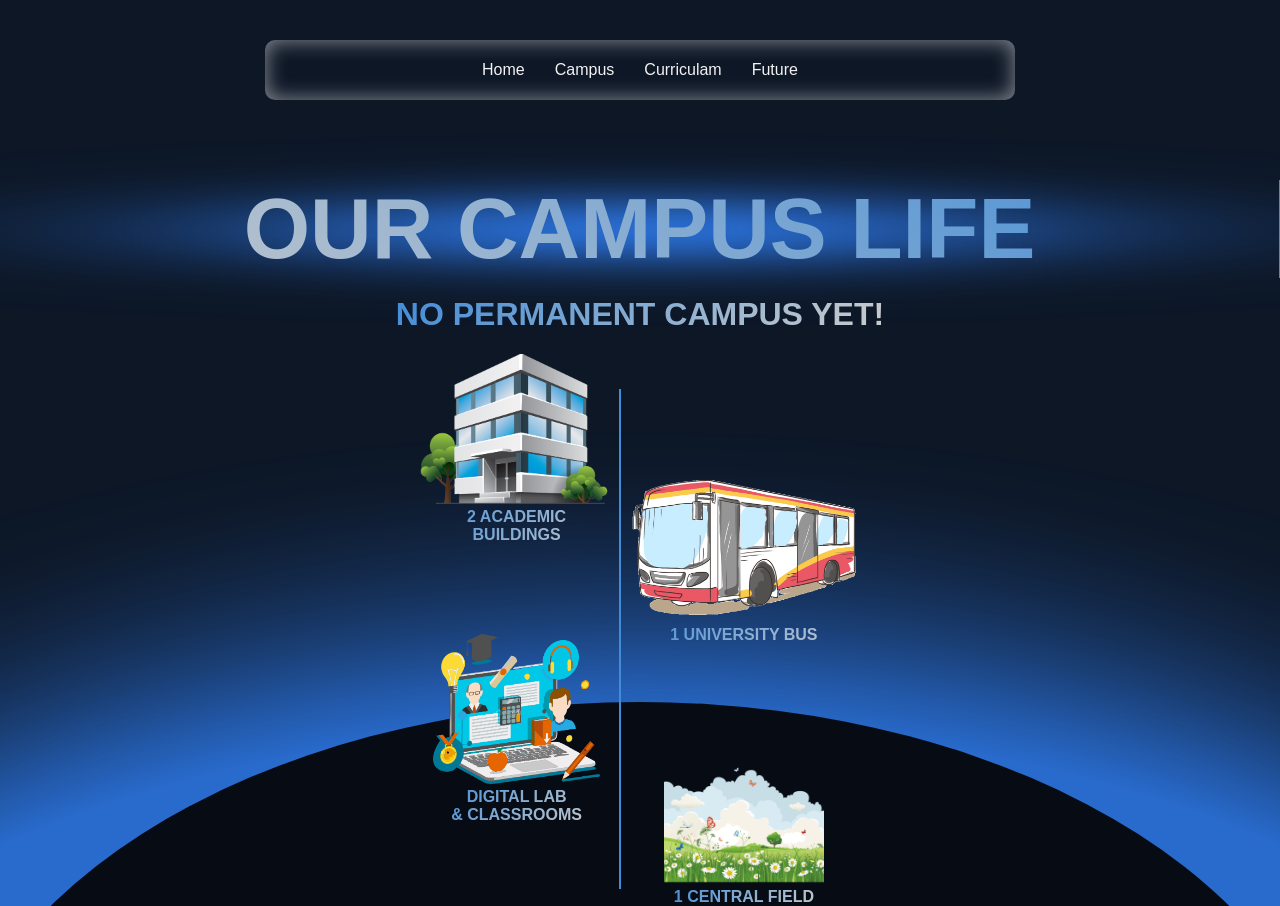
==== campus.html @ 55601d3d "first commit" ====
<!DOCTYPE html>
<html lang="en">
<head>
    <meta charset="UTF-8">
    <meta name="viewport" content="width=device-width, initial-scale=1.0">
    <title>Campus</title>

    <link rel="stylesheet" href="style.css">
    <link rel="stylesheet" href="campus.css">
    <link rel="stylesheet" href="media.css">
    
</head>
<body>
    <div class="bg-depth"></div>
    <div class="outer-glow"><img src="assets/Ellipse 1's Outer Glow.png" alt=""></div>
    <div class="flare"><img src="assets/Flare.png" alt=""></div>

    <header>
        <div class="logo">

        </div>

        <div class="navbar">
            <a href="home.html">Home</a>
            <a href="campus.html">Campus</a>
            <a href="curriculum.html">Curriculam</a>
            <a href="future.html">Future</a>
        </div>

        <!-- <div class="header-contact">
            <a href="#"><button class="btn">Button</button></a>
        </div> -->
    </header>

    <div class="holder">
        <h1 id="main-heading">OUR CAMPUS LIFE</h1>
        <h2>no permanent campus yet!</h2>
        <p></p>

        <section class="campus-info">

            <div class="left-side">
                <section>
                    <img src="assets/building.png" alt="">
                    <h3>2 Academic<br>Buildings</h3>
                </section>

                <section>
                    <img src="assets/digitalc.png" alt="">
                    <h3>Digital Lab<br>& Classrooms</h3>
                </section>
            </div>

            <div class="vertical-line"></div>

            <div class="right-side">
                <section>
                    <img src="assets/bus.png" alt="">
                    <h3>1 University Bus</h3>
                </section>

                <section>
                    <img src="assets/field.png" alt="">
                    <h3>1 Central Field</h3>
                </section>
            </div>

        </section>

    </div>

    <script src="app.js"></script>
    
</body>
</html>
---- style.css ----
/* @import url('https://fonts.googleapis.com/css2?family=Alfa+Slab+One&family=Bungee+Spice&family=Google+Sans+Code:ital,wght,MONO@0,300..800,1;1,300..800,1&family=Limelight&family=Montserrat:ital,wght@0,100..900;1,100..900&family=Poppins:ital,wght@0,100;0,200;0,300;0,400;0,500;0,600;0,700;0,800;0,900;1,100;1,200;1,300;1,400;1,500;1,600;1,700;1,800;1,900&family=Roboto:ital,wght@0,100..900;1,100..900&display=swap'); */

:root{
    --bg-primary: #060b14;
    --bg-secondary: #0d1726;

    --white-btn: hsl(0, 0%, 90%);
    --w-btn-text: hsl(0, 0%, 10%);
    --btn-hover: hsl(210, 65%, 55%);;

    --primary-text: hsl(0, 0%, 95%);
    --secondary-text: hsl(0, 0%, 80%);

    --blue-highlight: hsl(210, 65%, 55%);
}

*{
    margin: 0;
    padding: 0;
    box-sizing: border-box;
}

body{
    display: flex;
    flex-direction: column;
    align-items: center;
    justify-content: center;

    background: var(--bg-secondary);
}

.btn{
    height:30px;
    width: 70px;
    border-radius: 10px;

    transition: 0.2s ease-in-out;
}

.btn:hover{
    scale: 1.1;
    color: var(--btn-hover);
    box-shadow: 0 0 10px 2px rgb(41, 107, 205, 0.5);
}

h1, h2, h3, p{
    font-family: Roboto, sans-serif;
    text-align: center;
}

.bg-depth{
    height: 100vh;
    width: 110vw;
    z-index: -1000;

    position: fixed;
    top: 78vh;
    border-top-left-radius: 60%;
    border-top-right-radius: 60%;

    background: var(--bg-primary);
}

.outer-glow{
    z-index: -2000;
    position: fixed;
    top: 48vh;

    animation: popIn 1s cubic-bezier(0.175, 0.885, 0.32, 1.275); 
}   

.flare{
    z-index: -2000;
    position: fixed;

    top: 130px;
}

.flare img{
    height: 200px;
    width: 2250px;

    animation: popIn 1s cubic-bezier(0.175, 0.885, 0.32, 1.275); 
}

/* HEADER */
header{
    display: flex;
    flex-direction: row;
    align-items: center;
    justify-content: center;

    background: var(--primary-text);
    height: 60px;
    width: 750px;
    border-radius: 10px;

    position: fixed;
    top: 40px;

    background: transparent;
    box-shadow: inset 0 0 20px 1px rgb(255, 255, 255, 0.5);

    animation: popIn 1s cubic-bezier(0.175, 0.885, 0.32, 1.275); 
}

.navbar{
    display: flex;
    gap: 30px;
}

.navbar a{
    text-decoration: none;
    color: var(--primary-text);

    font-size: 12pt;
    transition: 0.2s ease-in-out;

    font-family: sans-serif;
}

.navbar a:hover{
    scale: 1.1;
    color: var(--blue-highlight);
}

/* MIDDLE SECTION */
.holder{
    display: flex;
    flex-direction: column;

    align-items: center;
    justify-content: center;

    gap: 2vh;

    margin-top: 20vh;
}

.counts{
    display: flex;   
    align-items: center;
    justify-content: center;

    gap: 2vw;
}

.counts .card{
    display: flex;
    flex-direction: column;
    align-items: center;
    justify-content: center;

    height: 250px;
    width: 260px;
    padding: 1vh;
    border-radius: 20px;

    background: transparent;
    box-shadow: inset 0 0 20px 1px rgb(255, 255, 255, 0.5);
}

.counts h1{
    overflow: hidden; /* Keeps text hidden until typed */
    border-right: 1px solid var(--blue-highlight);  /* The cursor */

    white-space: nowrap; /* Keeps text on one line */
    width: 0;
    animation: 
        typing 1s steps(40, end) forwards,
        blink-caret .75s step-end infinite; 
}

.holder h1{
    font-size: 64pt;
    color: var(--primary-text);

    /* 1. Define the gradient */
    background: linear-gradient(45deg, var(--secondary-text), var(--blue-highlight));
    
    /* 2. Clip the background to the text characters */
    -webkit-background-clip: text;
    background-clip: text;
    
    /* 3. Make the original font color transparent to reveal the gradient */
    color: transparent;

    text-transform: uppercase;   
}

.holder #main-heading{ 
    overflow: hidden; /* Keeps text hidden until typed */
    border-right: 1px solid var(--blue-highlight);  /* The cursor */

    white-space: nowrap; /* Keeps text on one line */
    width: 0;
    animation: 
        typing 2s steps(100, end) forwards,
        blink-caret .75s step-end infinite;
}

.holder h2{
    font-size: 24pt;
    color: var(--primary-text);

    /* 1. Define the gradient */
    background: linear-gradient(-45deg, var(--secondary-text), var(--blue-highlight));
    
    /* 2. Clip the background to the text characters */
    -webkit-background-clip: text;
    background-clip: text;
    
    /* 3. Make the original font color transparent to reveal the gradient */
    color: transparent;

    text-transform: uppercase; 

    animation: popIn 2s cubic-bezier(0.175, 0.885, 0.32, 1.275);  
}

.holder h3{
    font-size: 18pt;
    color: var(--primary-text);

    /* 1. Define the gradient */
    background: linear-gradient(-45deg, var(--secondary-text), var(--blue-highlight));
    
    /* 2. Clip the background to the text characters */
    -webkit-background-clip: text;
    background-clip: text;
    
    /* 3. Make the original font color transparent to reveal the gradient */
    color: transparent;

    text-transform: uppercase; 

    animation: popIn 2s cubic-bezier(0.175, 0.885, 0.32, 1.275);
}

.holder p{
    color: var(--secondary-text);

    animation: popIn 3s cubic-bezier(0.175, 0.885, 0.32, 1.275);  
}

/* The typing effect */
@keyframes typing {
  from { width: 0 }
  to { width: 100% }
}

/* The blinking cursor */
@keyframes blink-caret {
  from, to { border-color: transparent }
  50% { border-color: var(--blue-highlight); }
}

@keyframes popIn {
  0% {
    transform: scale(0);
    opacity: 0;
  }
  100% {
    transform: scale(1);
    opacity: 1;
  }
}
---- campus.css ----
:root{
    --bg-primary: #060b14;
    --bg-secondary: #0d1726;

    --white-btn: hsl(0, 0%, 90%);
    --w-btn-text: hsl(0, 0%, 10%);
    --btn-hover: hsl(210, 65%, 55%);;

    --primary-text: hsl(0, 0%, 95%);
    --secondary-text: hsl(0, 0%, 80%);

    --blue-highlight: hsl(210, 65%, 55%);
}

.holder h3{
    font-size: 12pt;

    animation: popIn2 4s cubic-bezier(0.175, 0.885, 0.32, 1.275);
}

.campus-info{
    /* background: red; */
    margin-top: 20px;

    height: 500px;
    width: 100vw;

    display: flex;
    flex-direction: row;
    justify-content: center;
    align-items: center;
}

.campus-info .vertical-line{
    height: 100%;
    width: 2px;
    background: var(--blue-highlight);
}

.campus-info .left-side{
    display: flex;
    flex-direction: column;

    align-items: center;
    justify-content: center;

    gap: 10vh;

    margin-bottom: 100px;
}

.campus-info .right-side{
    margin-top: 100px;

    display: flex;
    flex-direction: column;
    
    align-items: center;
    justify-content: center;

    gap: 10vh;
}

.campus-info .left-side img{
    height: 150px;
    animation: slideInUp 1s ease-out;
}

.campus-info .right-side img{
    height: 150px;
    animation: slideInUp 1.5s ease-out;
}

@keyframes slideInUp {
  from {
    transform: translateY(100%); /* Start completely below its position */
    opacity: 0;                   /* Optional: fade in at the same time */
  }
  to {
    transform: translateY(0);    /* End at its natural position */
    opacity: 1;
  }
}

@keyframes popIn2 {
  0% {
    transform: scale(0);
    opacity: 0;
  }
  100% {
    transform: scale(1);
    opacity: 1;
  }
}
---- media.css ----
@media (max-width: 650px){

    h1, h2, h3, p{
        font-family: Roboto, sans-serif;
        text-align: center;
    }

    .bg-depth{
        height: 100vh;
        width: 110vw;
        z-index: -1000;

        position: fixed;
        top: 85vh;
        border-top-left-radius: 80%;
        border-top-right-radius: 80%;

        background: var(--bg-primary);
    }

    .outer-glow{
        z-index: -2000;
        position: fixed;
        top: 60vh; 

        animation: popIn 1s cubic-bezier(0.175, 0.885, 0.32, 1.275); 
    }   

    .flare{
        z-index: -2000;
        position: fixed;

        top: 120px;
    }

    .flare img{
        height: 40px;
        width: 600px;

        animation: popIn 1s cubic-bezier(0.175, 0.885, 0.32, 1.275); 
    }

    /* HEADER */
    header{
        width: 90vw;

        position: fixed;
        top: 30px;

        animation: popIn 1s cubic-bezier(0.175, 0.885, 0.32, 1.275); 
    }

    .navbar{
        gap: 20px;
    }

    /* MIDDLE SECTION */
    .holder{
        margin-top: 15vh;
        margin-bottom: 1vh;
    }

    .counts{ 
        flex-direction: column;

        gap: 1vh;
    }

    .counts .card{
        height: 100px;
        width: 260px;
        padding: 1vh;
    }

    .holder h1{
        font-size: 18pt; 
    }

    .holder h2{
        font-size: 16pt; 
    }

    .holder h3{
        font-size: 12pt;
        color: var(--primary-text);
    }

    .holder p{
        font-size: 2vh;  
    }

    /* CAMPUS */

    .campus-info .vertical-line{
        height: 60%;
        width: 2px;
        background: var(--blue-highlight);
    }

    .campus-info .left-side img{
        height: 100px;
    }

    .campus-info .right-side img{
        height: 100px;
    }

    /* CIRRICULUM */
    .curriculum{ 
        flex-direction: column; 
    } 

    .curriculum .card{
        display: flex;
        flex-direction: column;
        align-items: center;
        justify-content: center;
        gap: 1vh;

        height: 350px;
        width: 350px;
        padding: 1vh;
        border-radius: 20px;

        background: transparent;
        box-shadow: inset 0 0 20px 1px rgb(255, 255, 255, 0.5);
    }

    .holder .about-uni{
        margin-top: 5vh;
        display: flex;
        flex-direction: column;
        gap: 1vh;
    }

    /* FUTURE */
    .future-card-holder{ 
        flex-direction: column; 
        gap: 1vh;
    }

    .future-card-holder h2{
        font-size: 12pt;
    }
}
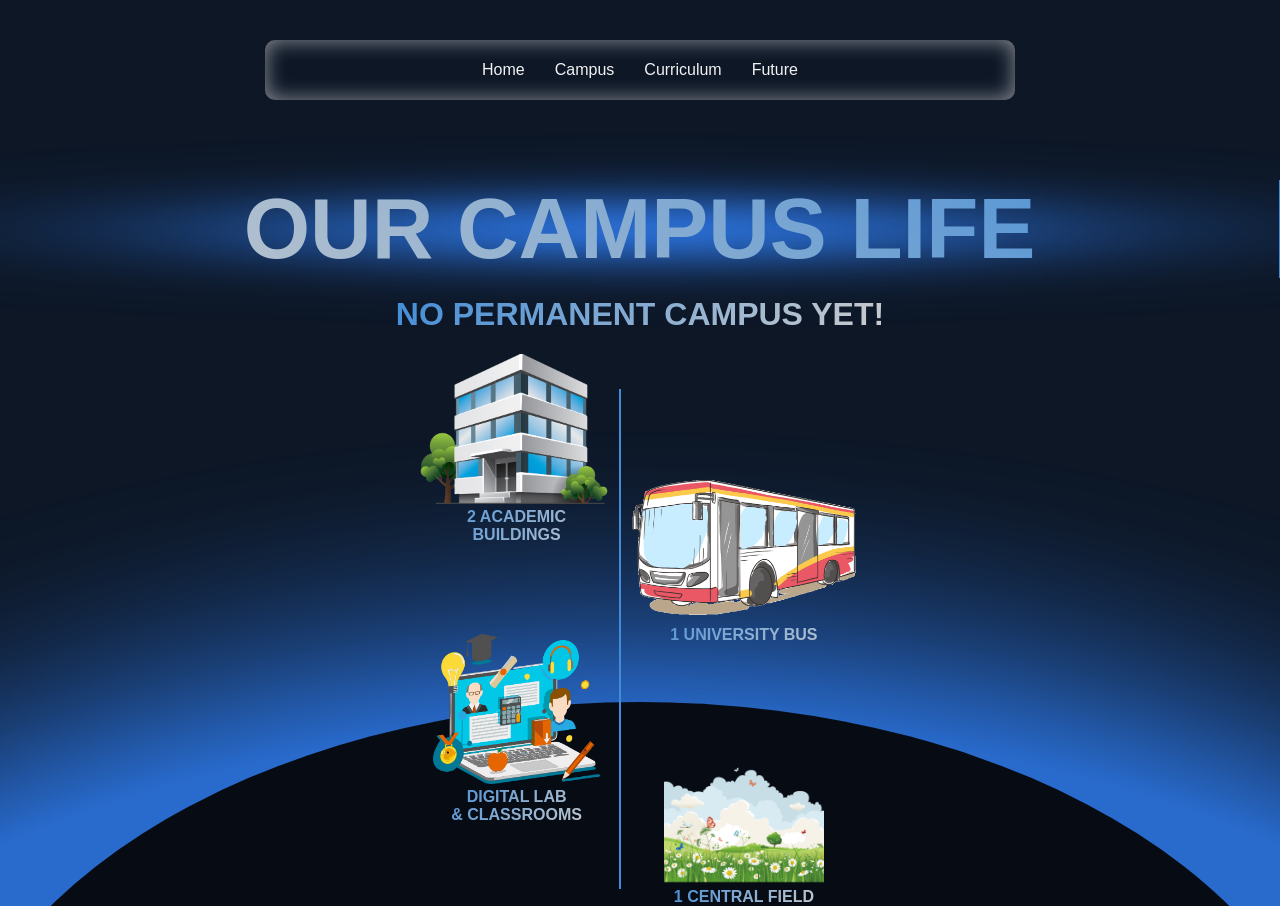
==== commit 4c2f300f: "spelling" ====
--- a/campus.html
+++ b/campus.html
@@ -21,9 +21,9 @@
         </div>
 
         <div class="navbar">
-            <a href="home.html">Home</a>
+            <a href="index.html">Home</a>
             <a href="campus.html">Campus</a>
-            <a href="curriculum.html">Curriculam</a>
+            <a href="curriculum.html">Curriculum</a>
             <a href="future.html">Future</a>
         </div>
 
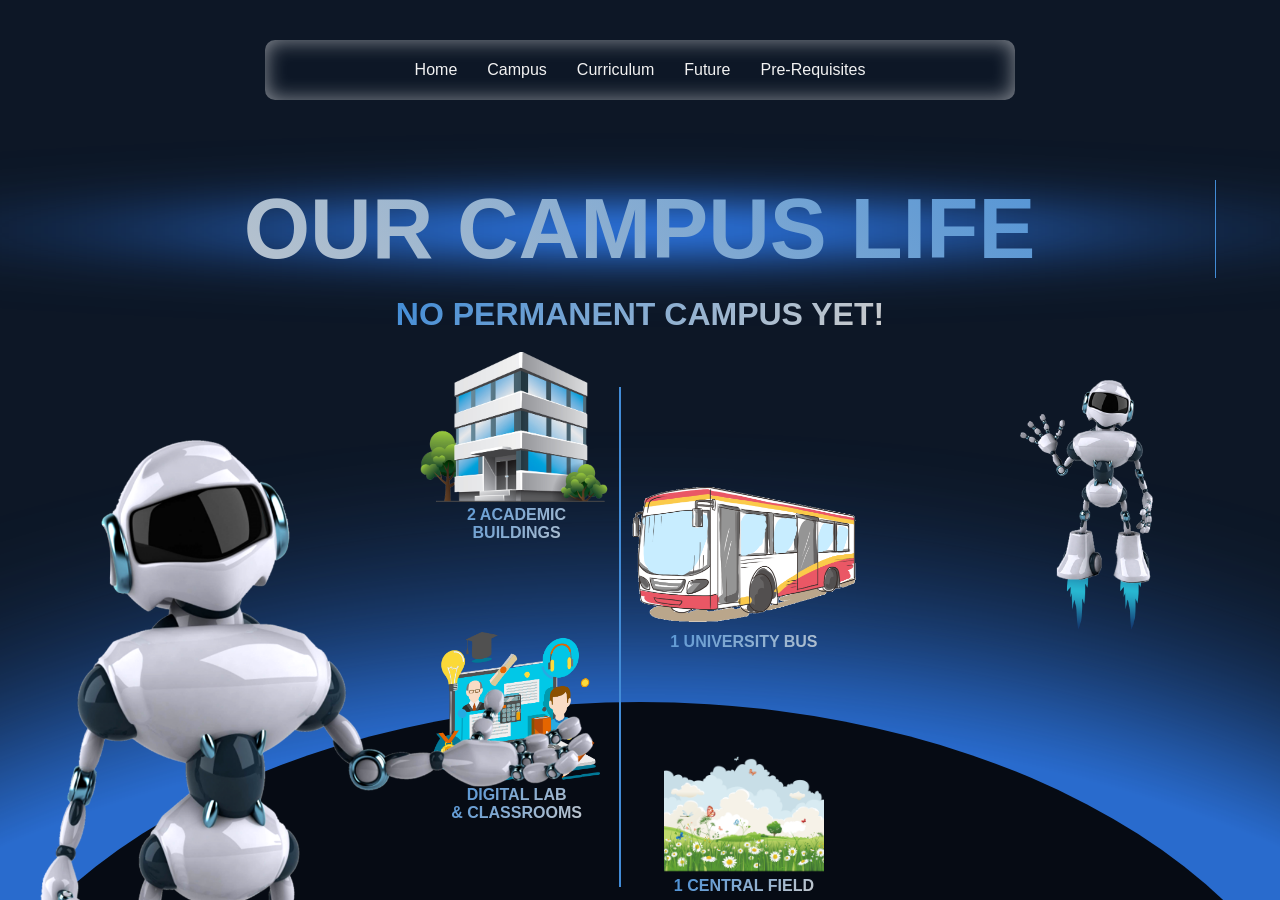
==== commit 975a1220: "animation.html" ====
--- a/campus.html
+++ b/campus.html
@@ -1,6 +1,6 @@
 <!DOCTYPE html>
 <html lang="en">
-<head>
+<head>  
     <meta charset="UTF-8">
     <meta name="viewport" content="width=device-width, initial-scale=1.0">
     <title>Campus</title>
@@ -8,12 +8,19 @@
     <link rel="stylesheet" href="style.css">
     <link rel="stylesheet" href="campus.css">
     <link rel="stylesheet" href="media.css">
+    <link rel="stylesheet" href="animation.css">
     
 </head>
 <body>
     <div class="bg-depth"></div>
     <div class="outer-glow"><img src="assets/Ellipse 1's Outer Glow.png" alt=""></div>
     <div class="flare"><img src="assets/Flare.png" alt=""></div>
+
+    <div class="elements">
+        <div class="robo1"><img src="assets/elements/Flying Robot.png" alt=""></div>
+
+        <div class="robo2"><img src="assets/elements/Welcoming Robot.png" alt=""></div>
+    </div>
 
     <header>
         <div class="logo">
@@ -25,6 +32,7 @@
             <a href="campus.html">Campus</a>
             <a href="curriculum.html">Curriculum</a>
             <a href="future.html">Future</a>
+            <a href="prereq.html">Pre-Requisites</a>
         </div>
 
         <!-- <div class="header-contact">
--- a/style.css
+++ b/style.css
@@ -18,6 +18,7 @@
     margin: 0;
     padding: 0;
     box-sizing: border-box;
+    scroll-behavior: smooth;
 }
 
 body{
@@ -66,7 +67,9 @@
     position: fixed;
     top: 48vh;
 
-    animation: popIn 1s cubic-bezier(0.175, 0.885, 0.32, 1.275); 
+    animation: 
+    popIn 1s cubic-bezier(0.175, 0.885, 0.32, 1.275),
+    beat 3s ease-in-out infinite; 
 }   
 
 .flare{
@@ -80,7 +83,35 @@
     height: 200px;
     width: 2250px;
 
-    animation: popIn 1s cubic-bezier(0.175, 0.885, 0.32, 1.275); 
+    animation: 
+    popIn 1s cubic-bezier(0.175, 0.885, 0.32, 1.275),
+    beat 3s ease-in-out infinite; 
+}
+
+.elements img{
+    z-index: -1000;
+    position: fixed;
+    height: 250px;
+}
+
+.elements .robo1{
+    position: fixed;
+    right: 260px;
+    top: 380px;
+
+    animation: fly 3s cubic-bezier(0.175, 0.885, 0.32, 1.275) forwards, floating 2s ease-in-out infinite;
+}
+
+.elements .robo2{
+    position: fixed;
+    left: 40px;
+    bottom: 460px;
+
+    animation: fly 3s cubic-bezier(0.175, 0.885, 0.32, 1.275) forwards, floating 2s ease-in-out infinite;
+}
+
+.elements .robo2 img{
+    height: 750px;
 }
 
 /* HEADER */
@@ -90,7 +121,6 @@
     align-items: center;
     justify-content: center;
 
-    background: var(--primary-text);
     height: 60px;
     width: 750px;
     border-radius: 10px;
@@ -98,7 +128,9 @@
     position: fixed;
     top: 40px;
 
-    background: transparent;
+    z-index: 9999;
+
+    background: var(--bg-secondary);
     box-shadow: inset 0 0 20px 1px rgb(255, 255, 255, 0.5);
 
     animation: popIn 1s cubic-bezier(0.175, 0.885, 0.32, 1.275); 
@@ -158,6 +190,8 @@
 
     background: transparent;
     box-shadow: inset 0 0 20px 1px rgb(255, 255, 255, 0.5);
+
+    animation: moving 2s ease-in-out infinite;
 }
 
 .counts h1{
@@ -241,27 +275,4 @@
     color: var(--secondary-text);
 
     animation: popIn 3s cubic-bezier(0.175, 0.885, 0.32, 1.275);  
-}
-
-/* The typing effect */
-@keyframes typing {
-  from { width: 0 }
-  to { width: 100% }
-}
-
-/* The blinking cursor */
-@keyframes blink-caret {
-  from, to { border-color: transparent }
-  50% { border-color: var(--blue-highlight); }
-}
-
-@keyframes popIn {
-  0% {
-    transform: scale(0);
-    opacity: 0;
-  }
-  100% {
-    transform: scale(1);
-    opacity: 1;
-  }
 }
--- a/campus.css
+++ b/campus.css
@@ -11,7 +11,7 @@
 
     --blue-highlight: hsl(210, 65%, 55%);
 }
-
+ 
 .holder h3{
     font-size: 12pt;
 
@@ -20,10 +20,10 @@
 
 .campus-info{
     /* background: red; */
-    margin-top: 20px;
 
     height: 500px;
-    width: 100vw;
+    width: 90vw;
+    margin-top: 2vh;
 
     display: flex;
     flex-direction: row;
@@ -58,37 +58,19 @@
     align-items: center;
     justify-content: center;
 
-    gap: 10vh;
+    gap: 8vh;
 }
 
 .campus-info .left-side img{
     height: 150px;
-    animation: slideInUp 1s ease-out;
+    animation: 
+    slideInUp 1s ease-out,
+    moving 2s ease-in-out infinite;
 }
 
 .campus-info .right-side img{
     height: 150px;
-    animation: slideInUp 1.5s ease-out;
-}
-
-@keyframes slideInUp {
-  from {
-    transform: translateY(100%); /* Start completely below its position */
-    opacity: 0;                   /* Optional: fade in at the same time */
-  }
-  to {
-    transform: translateY(0);    /* End at its natural position */
-    opacity: 1;
-  }
-}
-
-@keyframes popIn2 {
-  0% {
-    transform: scale(0);
-    opacity: 0;
-  }
-  100% {
-    transform: scale(1);
-    opacity: 1;
-  }
+    animation: 
+    slideInUp 1.5s ease-out,
+    moving 2s ease-in-out infinite;
 }
--- a/media.css
+++ b/media.css
@@ -40,9 +40,31 @@
         animation: popIn 1s cubic-bezier(0.175, 0.885, 0.32, 1.275); 
     }
 
+    .elements .robo1{
+        position: fixed;
+        right: 120px;
+        top: 660px;
+    }
+
+    .elements .robo1 img{
+        height: 100px;
+    }
+
+    .elements .robo2{
+        left: 40px;
+        bottom: 200px;
+
+        animation: none;
+    }
+
+    .elements .robo2 img{
+        height: 300px;
+    }
+
     /* HEADER */
     header{
-        width: 90vw;
+        width: 95vw;
+        height: 80px;
 
         position: fixed;
         top: 30px;
@@ -52,6 +74,10 @@
 
     .navbar{
         gap: 20px;
+
+        display: grid;
+        grid-template-columns: 1fr 1fr 1fr;
+        grid-template-rows: 1fr 1fr ;
     }
 
     /* MIDDLE SECTION */
@@ -61,14 +87,15 @@
     }
 
     .counts{ 
-        flex-direction: column;
-
+        display: grid;
+        grid-template-columns: 1fr 1fr;
+        grid-template-rows: 1fr 1fr;
         gap: 1vh;
     }
 
     .counts .card{
         height: 100px;
-        width: 260px;
+        width: 180px;
         padding: 1vh;
     }
 
@@ -90,6 +117,9 @@
     }
 
     /* CAMPUS */
+    .campus-info{
+        margin-top: 0;
+    }
 
     .campus-info .vertical-line{
         height: 60%;
@@ -111,27 +141,14 @@
     } 
 
     .curriculum .card{
-        display: flex;
-        flex-direction: column;
-        align-items: center;
-        justify-content: center;
-        gap: 1vh;
-
-        height: 350px;
+        height: 280px;
         width: 350px;
-        padding: 1vh;
-        border-radius: 20px;
-
-        background: transparent;
-        box-shadow: inset 0 0 20px 1px rgb(255, 255, 255, 0.5);
     }
 
-    .holder .about-uni{
-        margin-top: 5vh;
-        display: flex;
-        flex-direction: column;
-        gap: 1vh;
+    .curriculum .card img{
+        height: 50px;
     }
+
 
     /* FUTURE */
     .future-card-holder{ 
@@ -142,4 +159,14 @@
     .future-card-holder h2{
         font-size: 12pt;
     }
+
+    /* PRE REQ */
+    .prereq-card-holder{ 
+        flex-direction: column; 
+        gap: 1vh;
+    }
+
+    .prereq-card-holder h2{
+        font-size: 12pt;
+    }
 }
--- a/animation.css
+++ b/animation.css
@@ -0,0 +1,96 @@
+@keyframes typing {
+  from { width: 0 }
+  to { width: 100% }
+}
+
+@keyframes blink-caret {
+  from, to { border-color: transparent }
+  50% { border-color: var(--blue-highlight); }
+}
+
+@keyframes popIn {
+  0% {
+    transform: scale(0);
+    opacity: 0;
+  }
+  100% {
+    transform: scale(1);
+    opacity: 1;
+  }
+}
+
+@keyframes fly {
+    0%{
+        transform: translateY(1000px);
+        opacity: 0;
+    }
+
+    100%{
+        transform: translateY(0);
+        opacity: 1;
+    }
+}
+
+@keyframes floating {
+    0% {
+        transform: translateY(0px) rotate(0deg);
+    }
+
+    50% {
+        transform: translateY(-20px) rotate(2deg);
+    }
+
+    100% {
+        transform: translateY(0px) rotate(0deg);
+    }
+}
+
+@keyframes moving {
+    0% {
+        transform: translateY(0px) rotate(0deg);
+    }
+
+    50% {
+        transform: translateY(10px) rotate(-1deg); 
+    }
+
+    100% {
+        transform: translateY(0px) rotate(0deg);
+    }
+}
+
+@keyframes beat {
+    0% {
+        transform: scale(100%);
+    }
+
+    50% {
+        transform: scale(125%); 
+    }
+
+    100% {
+        transform: scale(100%);
+    }
+}
+
+@keyframes slideInUp {
+  from {
+    transform: translateY(100%); 
+    opacity: 0;                   
+  }
+  to {
+    transform: translateY(0);    
+    opacity: 1;
+  }
+}
+
+@keyframes popIn2 {
+  0% {
+    transform: scale(0);
+    opacity: 0;
+  }
+  100% {
+    transform: scale(1);
+    opacity: 1;
+  }
+}
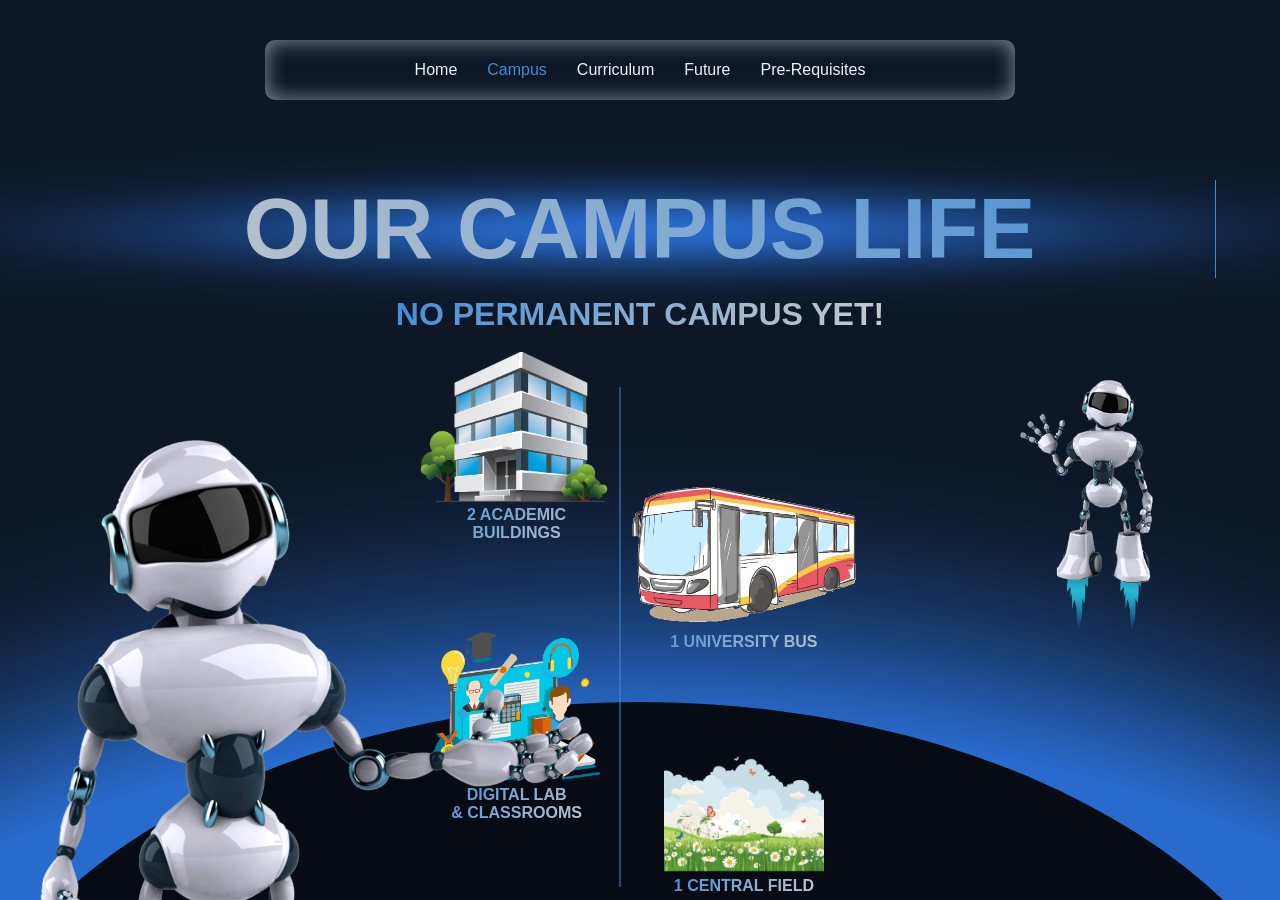
==== commit b8761c7a: "developer" ====
--- a/campus.html
+++ b/campus.html
@@ -29,7 +29,7 @@
 
         <div class="navbar">
             <a href="index.html">Home</a>
-            <a href="campus.html">Campus</a>
+            <a href="campus.html" id="active-page">Campus</a>
             <a href="curriculum.html">Curriculum</a>
             <a href="future.html">Future</a>
             <a href="prereq.html">Pre-Requisites</a>
--- a/style.css
+++ b/style.css
@@ -156,6 +156,10 @@
     color: var(--blue-highlight);
 }
 
+#active-page{
+    color: var(--blue-highlight);
+}
+
 /* MIDDLE SECTION */
 .holder{
     display: flex;
@@ -275,4 +279,18 @@
     color: var(--secondary-text);
 
     animation: popIn 3s cubic-bezier(0.175, 0.885, 0.32, 1.275);  
+}
+
+footer{
+    position: fixed;
+    bottom: 10px;
+
+    animation: popIn 3s cubic-bezier(0.175, 0.885, 0.32, 1.275);
+}
+
+footer p{
+    color: var(--primary-text);
+    font-size: 8pt;
+    opacity: 0.2;
+    text-align: center;
 }
--- a/campus.css
+++ b/campus.css
@@ -35,6 +35,7 @@
     height: 100%;
     width: 2px;
     background: var(--blue-highlight);
+    opacity: 0.5;
 }
 
 .campus-info .left-side{
--- a/media.css
+++ b/media.css
@@ -40,7 +40,11 @@
         animation: popIn 1s cubic-bezier(0.175, 0.885, 0.32, 1.275); 
     }
 
-    .elements .robo1{
+    .elements{
+        opacity: 0;
+    }
+
+    /* .elements .robo1{
         position: fixed;
         right: 120px;
         top: 660px;
@@ -59,7 +63,7 @@
 
     .elements .robo2 img{
         height: 300px;
-    }
+    } */
 
     /* HEADER */
     header{
